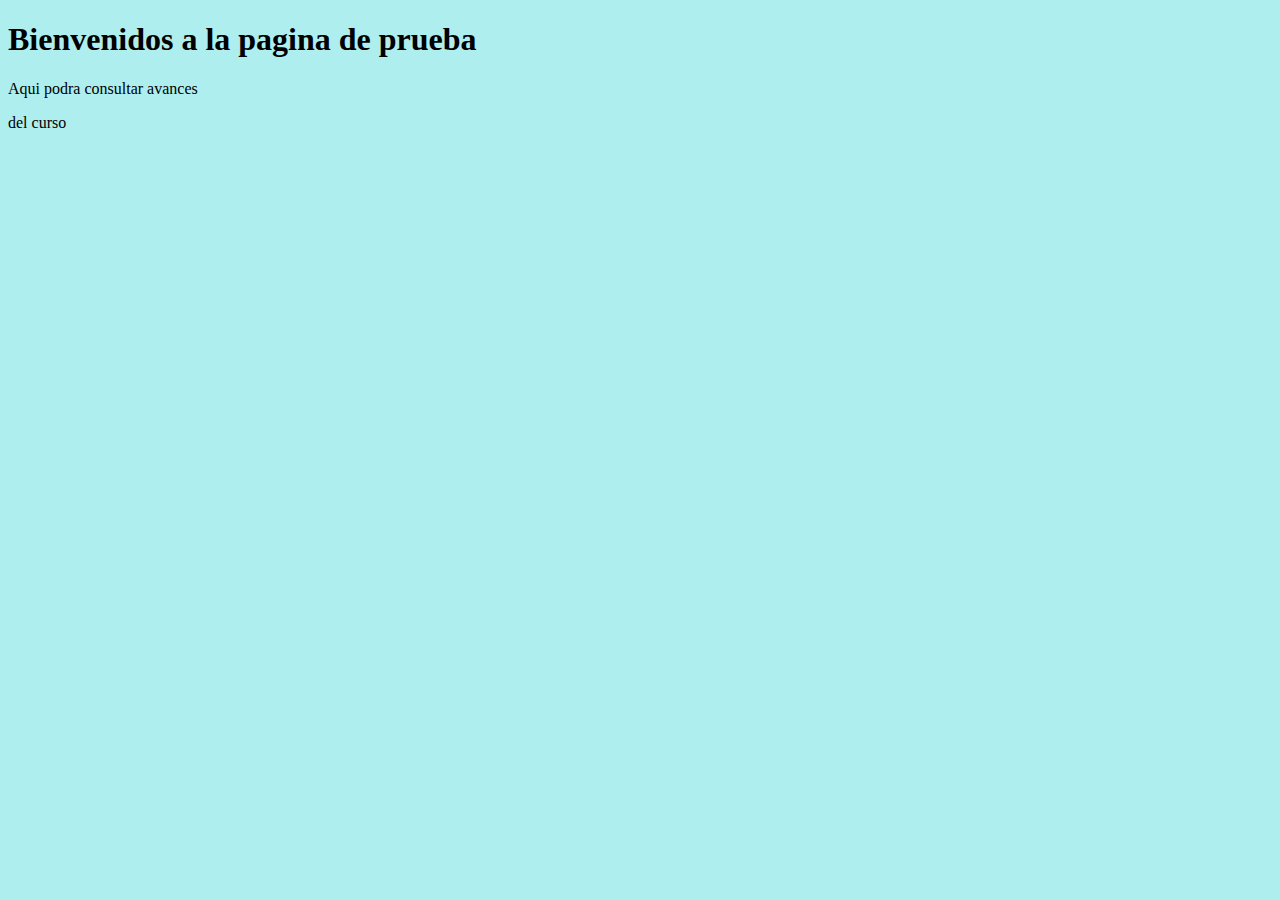
==== index.html @ 842d1868 "cambio de titulo" ====
<!DOCTYPE html>
<html lang="">
<head>
   
    <link rel="stylesheet" type="text/css" href="css/style.css">
    <title> Página del curso de prueba</title>
    <meta charset="utf-8">
</head>

<body>
    <h1>Bienvenidos a la pagina de prueba </h1>
    <p>Aqui podra consultar avances</p>
    <p>del curso</p>
    
</body>
</html>
---- css/style.css ----
body{
background-color: paleturquoise;
}
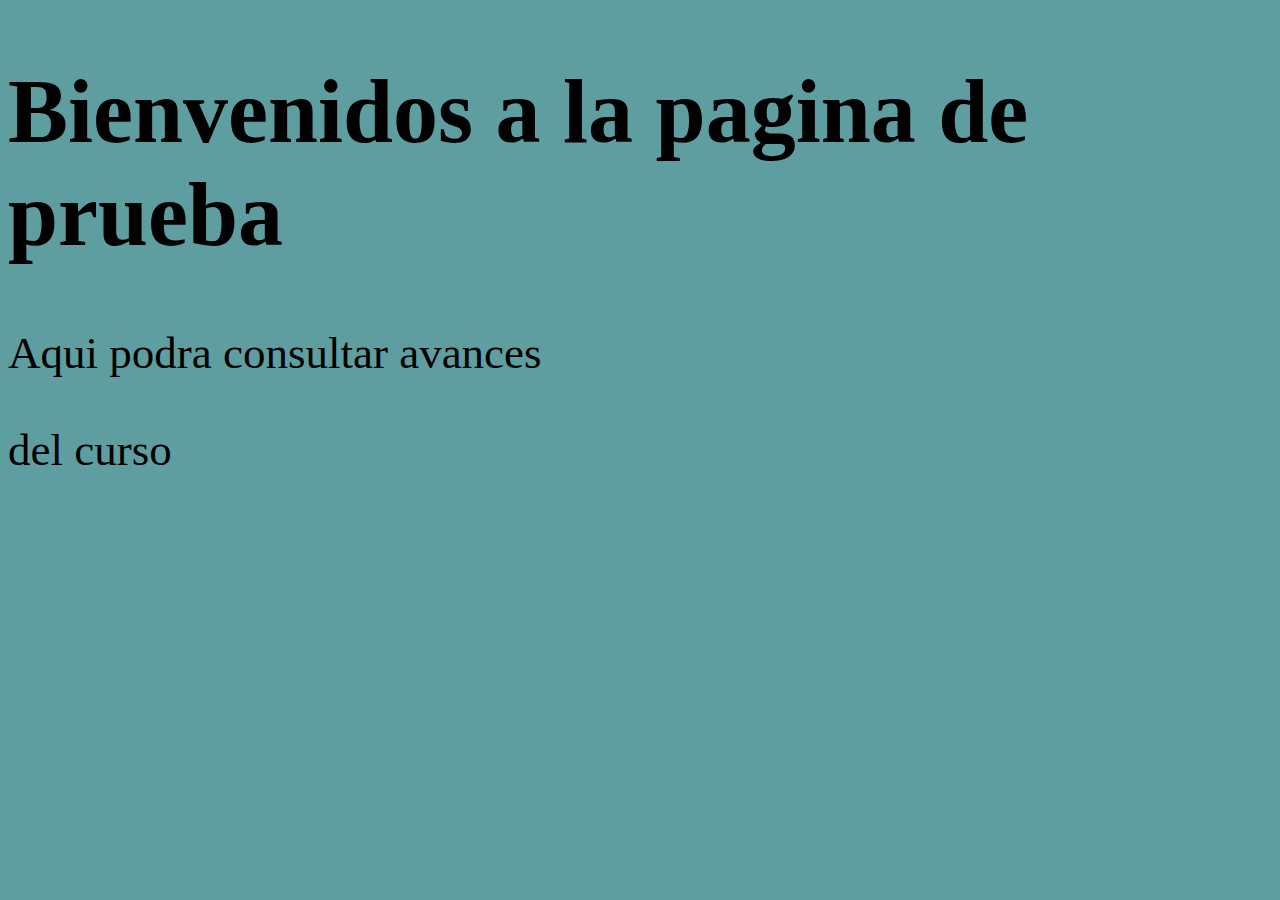
==== commit f73f72f2: "cambio de titulo" ====
--- a/index.html
+++ b/index.html
@@ -3,7 +3,7 @@
 <head>
    
     <link rel="stylesheet" type="text/css" href="css/style.css">
-    <title> Página del curso de prueba</title>
+    <title> Página del curso de prueba github</title>
     <meta charset="utf-8">
 </head>
 
--- a/css/style.css
+++ b/css/style.css
@@ -1,3 +1,4 @@
 body{
-background-color: paleturquoise;
+background-color:cadetblue;
+    font-size: 45px;
 }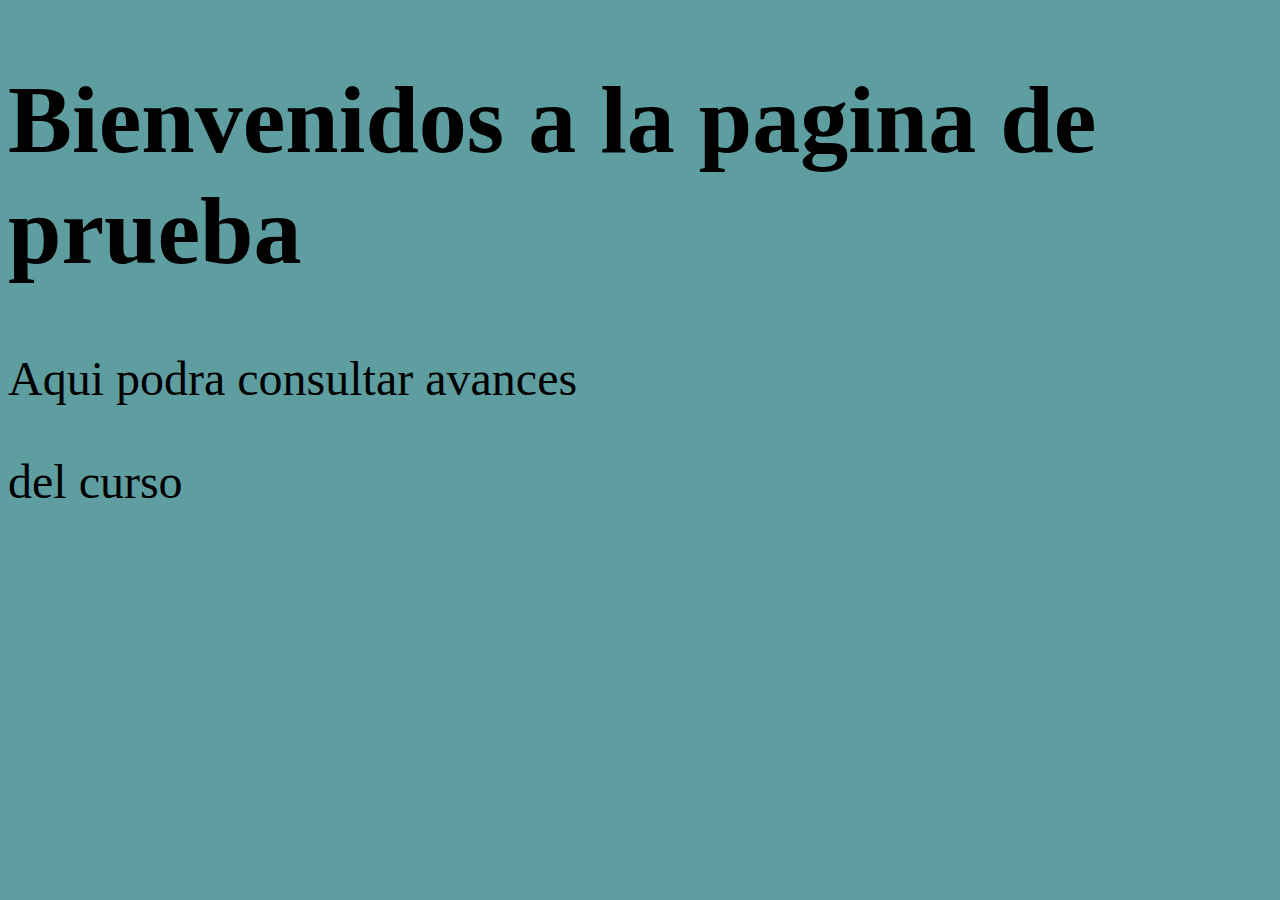
==== commit dc7aef9f: "Cambio de titulo" ====
--- a/index.html
+++ b/index.html
@@ -3,8 +3,9 @@
 <head>
    
     <link rel="stylesheet" type="text/css" href="css/style.css">
-    <title> Página del curso de prueba github</title>
+    <title> Página del curso de prueba github¡</title>
     <meta charset="utf-8">
+    <meta name="descripcion" content="esto es un sitio web ficticio">
 </head>
 
 <body>
--- a/css/style.css
+++ b/css/style.css
@@ -1,4 +1,4 @@
 body{
 background-color:cadetblue;
-    font-size: 45px;
-}+    font-size: 48px;
+}
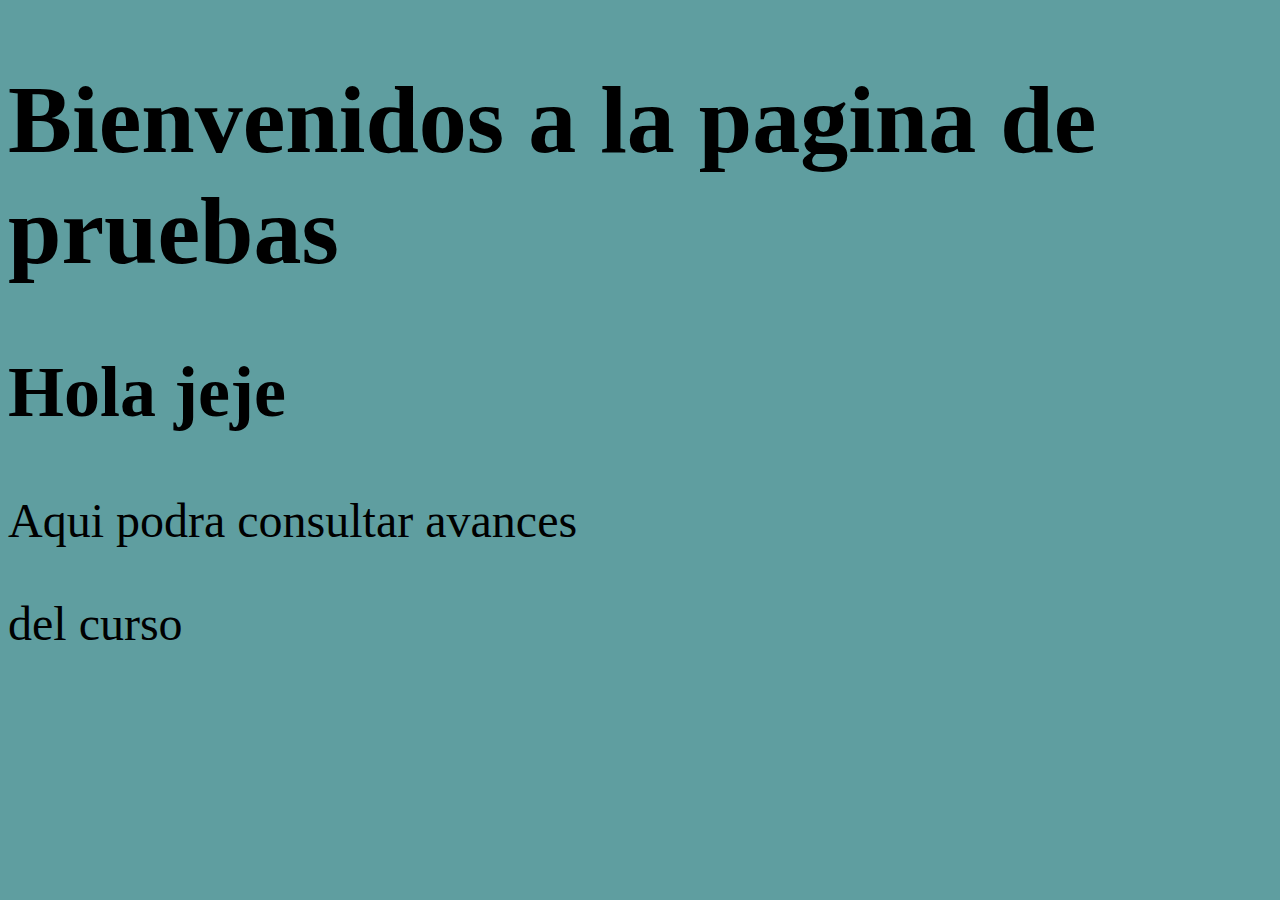
==== commit 2857c186: "Merge pull request #3 from alfredo9610/master" ====
--- a/index.html
+++ b/index.html
@@ -9,7 +9,8 @@
 </head>
 
 <body>
-    <h1>Bienvenidos a la pagina de prueba </h1>
+    <h1>Bienvenidos a la pagina de pruebas </h1>
+    <h2>Hola jeje</h2>
     <p>Aqui podra consultar avances</p>
     <p>del curso</p>
     
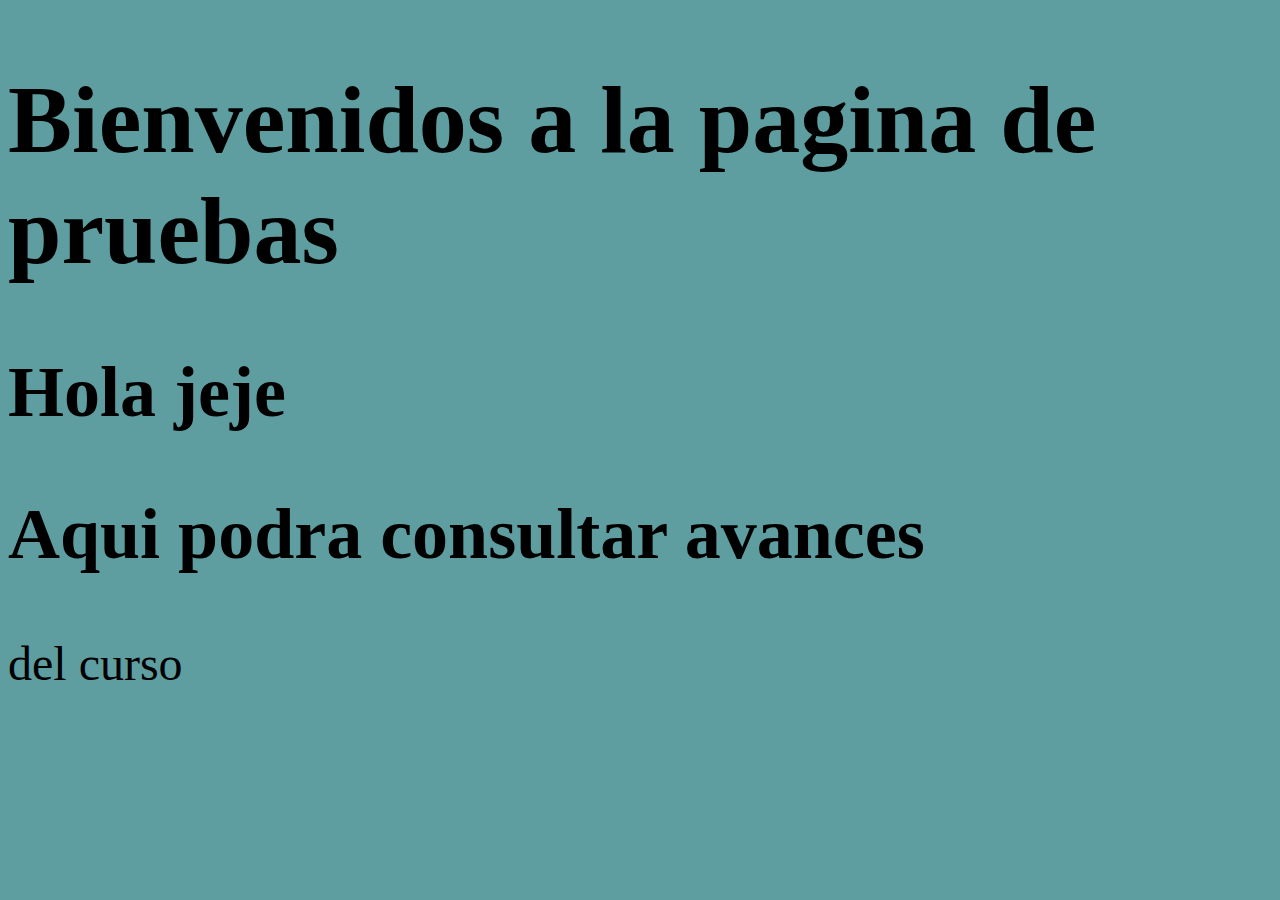
==== commit 33ad20be: "cambio de subtitulo" ====
--- a/index.html
+++ b/index.html
@@ -11,7 +11,7 @@
 <body>
     <h1>Bienvenidos a la pagina de pruebas </h1>
     <h2>Hola jeje</h2>
-    <p>Aqui podra consultar avances</p>
+    <h2>Aqui podra consultar avances</h2>
     <p>del curso</p>
     
 </body>
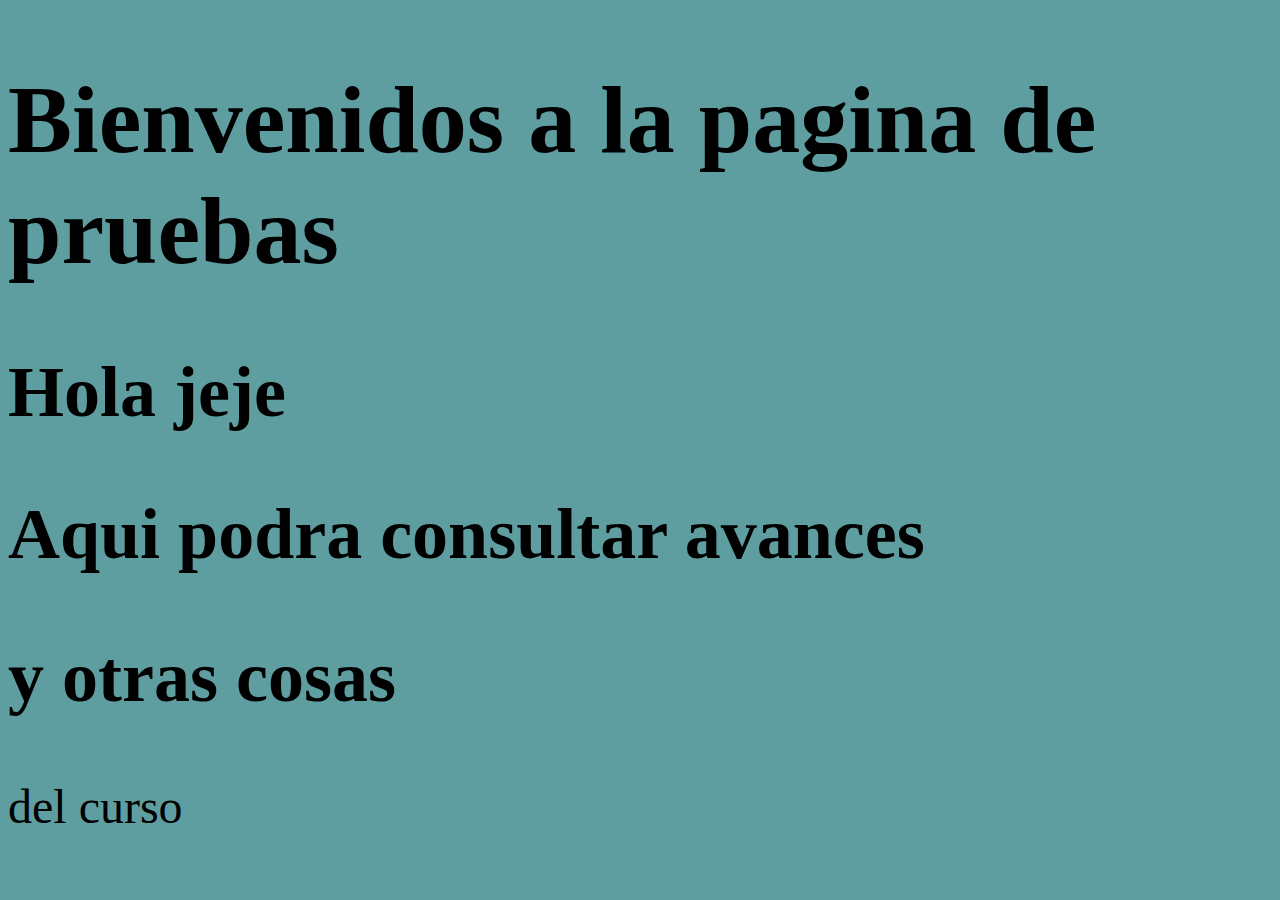
==== commit a73f9c97: "Se agrego un subtitulo mas" ====
--- a/index.html
+++ b/index.html
@@ -12,6 +12,7 @@
     <h1>Bienvenidos a la pagina de pruebas </h1>
     <h2>Hola jeje</h2>
     <h2>Aqui podra consultar avances</h2>
+    <h2>y otras cosas</h2>
     <p>del curso</p>
     
 </body>
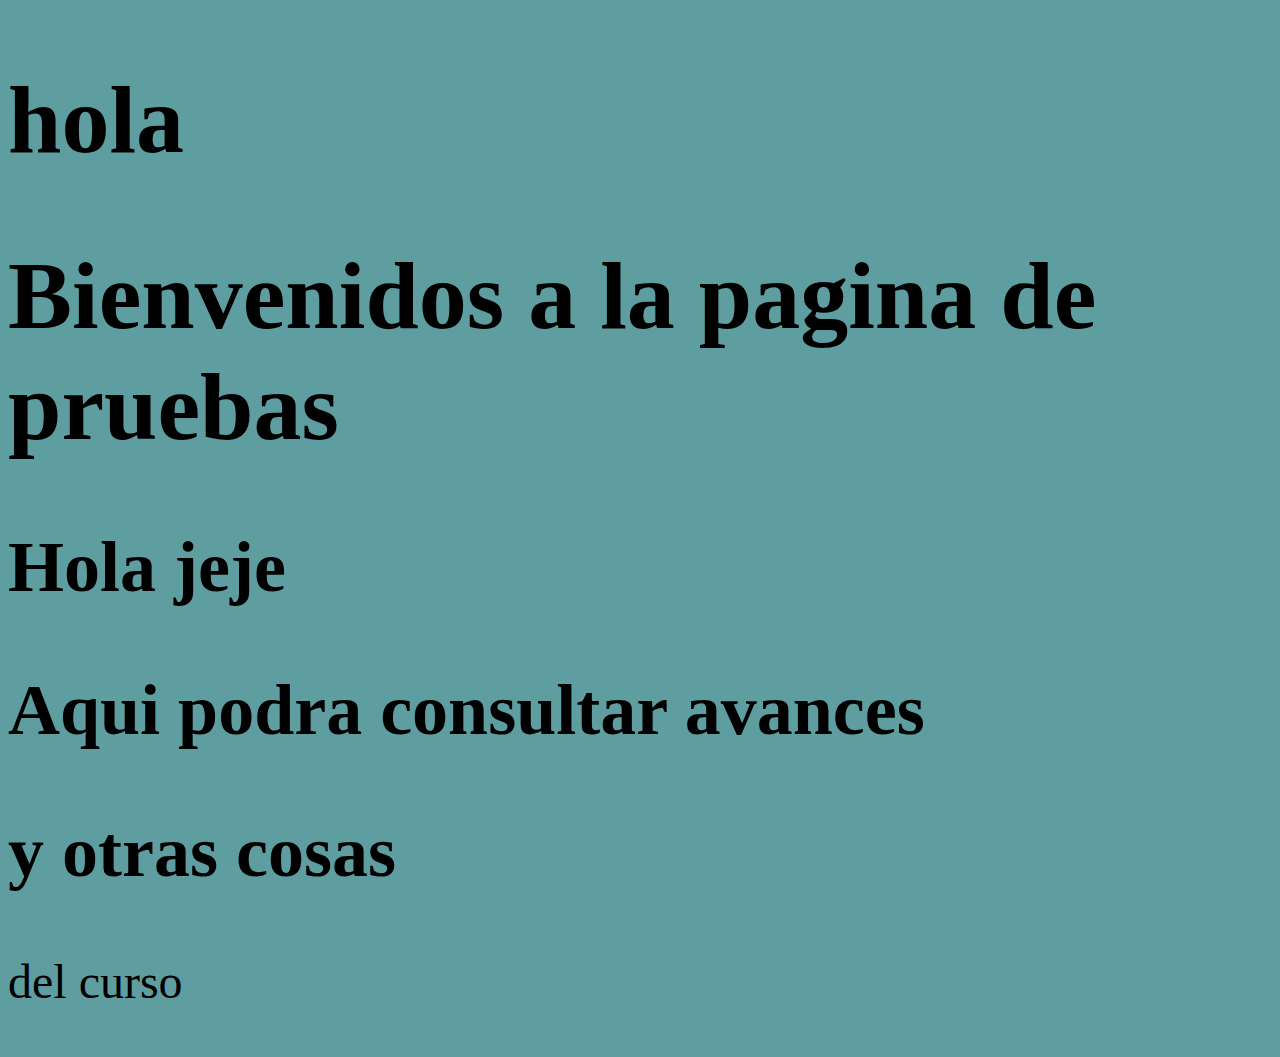
==== commit c01b130f: "titulo extra" ====
--- a/index.html
+++ b/index.html
@@ -9,6 +9,7 @@
 </head>
 
 <body>
+    <h1>hola</h1>
     <h1>Bienvenidos a la pagina de pruebas </h1>
     <h2>Hola jeje</h2>
     <h2>Aqui podra consultar avances</h2>
